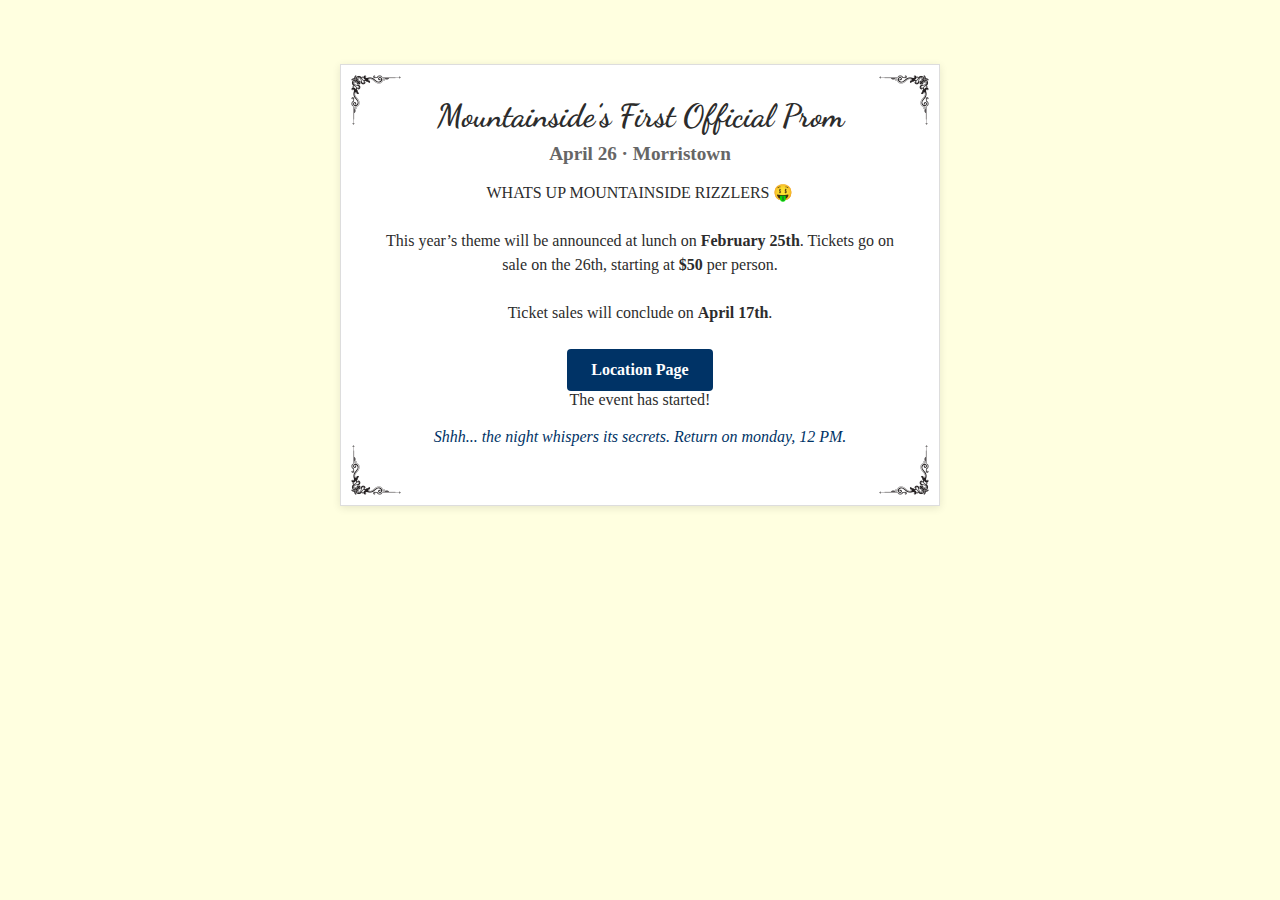
==== promWebsite/index.html @ 0f74371f "Update index.html 10" ====
<!DOCTYPE html>
<html lang="en">
<head>
  <meta charset="UTF-8" />
  <meta name="viewport" content="width=device-width, initial-scale=1.0" />
  <title>Mountainside's First Official Prom</title>
  <!-- Google Fonts for cursive heading -->
  <link href="https://fonts.googleapis.com/css2?family=Dancing+Script&display=swap" rel="stylesheet" />
  <link rel="stylesheet" href="styles.css" />
</head>
<body>
  <!-- Scrolling text elements -->

  <div class="invitation-container">
    <!-- Decorative vintage corners -->
    <div class="corner corner-top-left">
      <img src="assets/vintageCorner.png" alt="Vintage Corner">
    </div>
    <div class="corner corner-top-right">
      <img src="assets/vintageCorner.png" alt="Vintage Corner">
    </div>
    <div class="corner corner-bottom-left">
      <img src="assets/vintageCorner.png" alt="Vintage Corner">
    </div>
    <div class="corner corner-bottom-right">
      <img src="assets/vintageCorner.png" alt="Vintage Corner">
    </div>

    <h1>Mountainside’s First Official Prom</h1>
    <h2>April 26 &middot; Morristown</h2>
    <p>
      WHATS UP MOUNTAINSIDE RIZZLERS 🤑 
      <br><br>
      This year’s theme will be announced at lunch on
      <strong>February 25th</strong>. Tickets go on sale on the 26th, 
      starting at <strong>$50</strong> per person.
      <br><br>
      Ticket sales will conclude on <strong>April 17th</strong>.
    </p>
    <a href="https://www.instagram.com/cliff_rose_studio?igsh=MW0zajJqa3JmZGVobw==" class="cta-button">Location Page</a>
    
    <!-- Timer section -->
    <div id="timer" class="timer"></div>
    
    <!-- Secret message section -->
    <p class="secret-message">Shhh... the night whispers its secrets. Return on monday, 12 PM.</p>
  </div>

  <!-- Timer script -->
  <script>
    // Set the target date for Monday, February 24, 12:00 PM MST
    const targetDate = new Date("February 24, 2024 12:00:00 MST");

    function updateTimer() {
      const now = new Date();
      const diff = targetDate - now;

      if(diff < 0) {
        document.getElementById('timer').textContent = "The event has started!";
        clearInterval(timerInterval);
        return;
      }

      const days = Math.floor(diff / (1000 * 60 * 60 * 24));
      const hours = Math.floor((diff / (1000 * 60 * 60)) % 24);
      const minutes = Math.floor((diff / (1000 * 60)) % 60);
      const seconds = Math.floor((diff / 1000) % 60);

      document.getElementById('timer').textContent = 
        `Countdown to event: ${days}d ${hours}h ${minutes}m ${seconds}s`;
    }

    const timerInterval = setInterval(updateTimer, 1000);
    updateTimer(); // initial call
  </script>
</body>
</html>
---- promWebsite/styles.css ----
/* Basic reset */
* {
    margin: 0;
    padding: 0;
    box-sizing: border-box;
  }
  
  /* Slight yellow background */
  body {
    font-family: "Georgia", serif;
    color: #2c2c2c;
    background: #ffffe0;
  }

 /* Secret message styling */
.secret-message {
  font-size: 0.9rem;
  color: #003366;
  margin-top: 1rem;
  font-style: italic;
}

  /* Scrolling text common style */
  .scroll {
    position: fixed;
    font-weight: bold;
    color: #003366;
    white-space: nowrap;
    z-index: 1000;
  }
  
  /* Keyframes for horizontal scrolling */
  @keyframes scroll-horizontal {
    0% { transform: translateX(100%); }
    100% { transform: translateX(-100%); }
  }
  
  /* Keyframes for vertical scrolling */
  @keyframes scroll-vertical {
    0% { transform: translateY(100%); }
    100% { transform: translateY(-100%); }
  }
  
  /* Top scrolling text */
  .scroll-top {
    top: 0;
    left: 0;
    width: 100%;
    height: 30px;
    line-height: 30px;
    animation: scroll-horizontal 10s linear infinite;
  }
  
  /* Bottom scrolling text */
  .scroll-bottom {
    bottom: 0;
    left: 0;
    width: 100%;
    height: 30px;
    line-height: 30px;
    animation: scroll-horizontal 10s linear infinite reverse;
  }
  
  /* Left scrolling text */
  .scroll-left {
    top: 0;
    left: 0;
    width: 30px;
    height: 100%;
    display: flex;
    align-items: center;
    justify-content: center;
    /* Rotate text for vertical scrolling */
    transform: rotate(-90deg);
    transform-origin: left top;
    animation: scroll-vertical 10s linear infinite;
  }
  
  /* Right scrolling text */
  .scroll-right {
    top: 0;
    right: 0;
    width: 30px;
    height: 100%;
    display: flex;
    align-items: center;
    justify-content: center;
    transform: rotate(90deg);
    transform-origin: right top;
    animation: scroll-vertical 10s linear infinite reverse;
  }
  
  /* Main container */
  .invitation-container {
    position: relative;
    max-width: 600px;
    margin: 5% auto;
    padding: 2rem;
    text-align: center;
    background: #fff;
    border: 1px solid #ddd;
    box-shadow: 0 2px 8px rgba(0,0,0,0.1);
  }
  
  /* Decorative corner images */
  .corner {
    position: absolute;
    width: 50px;
    height: 50px;
  }
  .corner img {
    width: 100%;
    height: auto;
  }
  
  /* CSS variables for corner rotation */
  :root {
    --rotate-top-left: 90deg;
    --rotate-top-right: 180deg;
    --rotate-bottom-left: 0deg;
    --rotate-bottom-right: -90deg;
  }
  
  .corner-top-left {
    top: 10px;
    left: 10px;
    transform: rotate(var(--rotate-top-left));
  }
  .corner-top-right {
    top: 10px;
    right: 10px;
    transform: rotate(var(--rotate-top-right));
  }
  .corner-bottom-left {
    bottom: 10px;
    left: 10px;
    transform: rotate(var(--rotate-bottom-left));
  }
  .corner-bottom-right {
    bottom: 10px;
    right: 10px;
    transform: rotate(var(--rotate-bottom-right));
  }
  
  /* Titles and text */
  .invitation-container h1 {
    font-family: 'Dancing Script', cursive;
    font-size: 2rem;
    margin-bottom: 0.5rem;
    font-weight: bold;
  }
  .invitation-container h2 {
    font-size: 1.2rem;
    margin-bottom: 1rem;
    color: #666;
  }
  .invitation-container p {
    font-size: 1rem;
    line-height: 1.5;
    margin-bottom: 1.5rem;
  }
  
  /* Call-to-action button */
  .cta-button {
    display: inline-block;
    padding: 0.75rem 1.5rem;
    background-color: #003366;
    color: #fff;
    text-decoration: none;
    font-weight: bold;
    border-radius: 4px;
    transition: background-color 0.3s ease;
  }
  .cta-button:hover {
    background-color: #002244;
  }
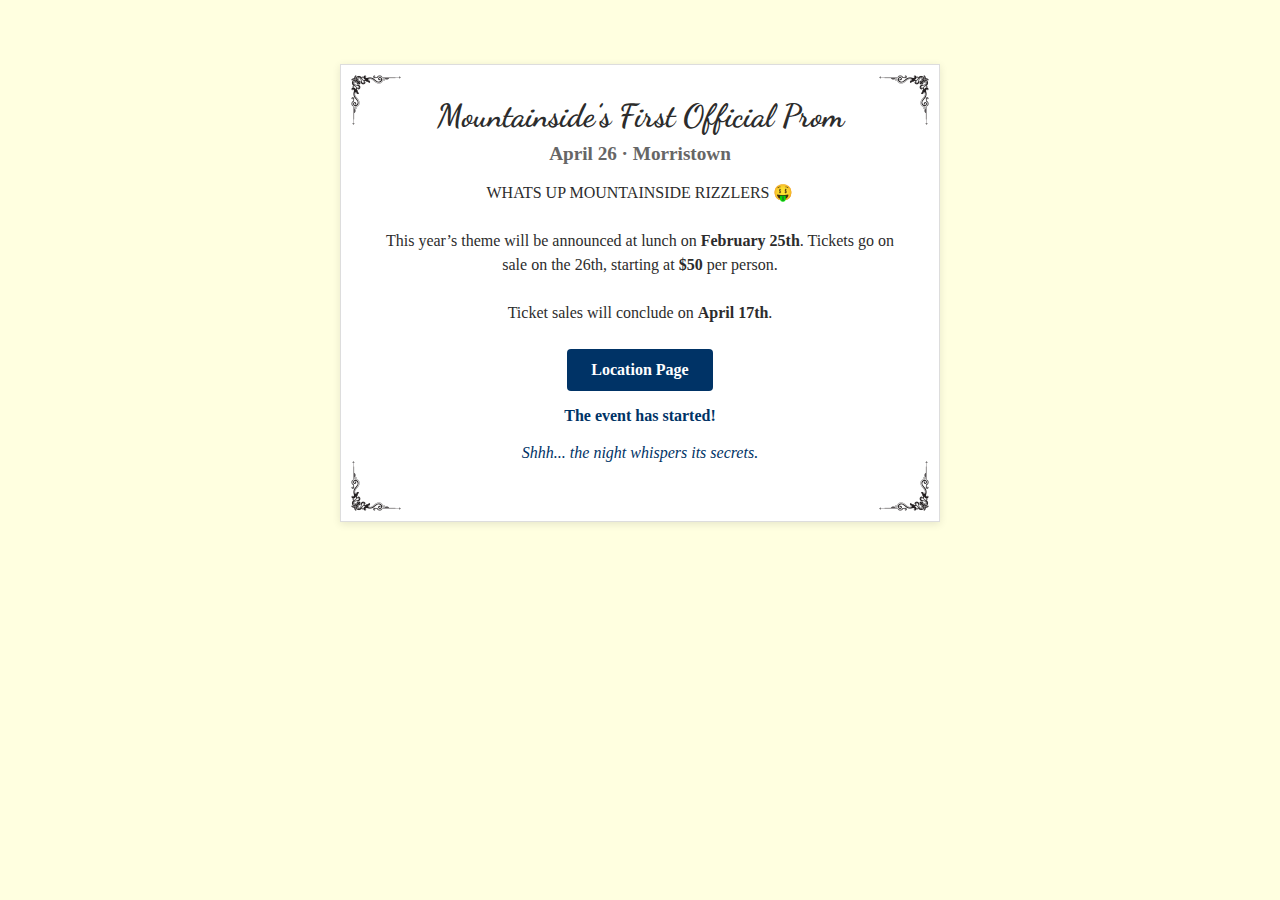
==== commit d828f468: "Update index.html 11" ====
--- a/promWebsite/index.html
+++ b/promWebsite/index.html
@@ -43,13 +43,13 @@
     <div id="timer" class="timer"></div>
     
     <!-- Secret message section -->
-    <p class="secret-message">Shhh... the night whispers its secrets. Return on monday, 12 PM.</p>
+    <p class="secret-message">Shhh... the night whispers its secrets.</p>
   </div>
 
   <!-- Timer script -->
   <script>
-    // Set the target date for Monday, February 24, 12:00 PM MST
-    const targetDate = new Date("February 24, 2024 12:00:00 MST");
+    // Set the target date for Monday, February 24, 12:00 PM MST using an ISO 8601 string with UTC offset (-07:00 for MST)
+    const targetDate = new Date("2024-02-24T12:00:00-07:00");
 
     function updateTimer() {
       const now = new Date();
--- a/promWebsite/styles.css
+++ b/promWebsite/styles.css
@@ -3,66 +3,58 @@
     margin: 0;
     padding: 0;
     box-sizing: border-box;
-  }
-  
-  /* Slight yellow background */
-  body {
+}
+
+/* Slight yellow background */
+body {
     font-family: "Georgia", serif;
     color: #2c2c2c;
     background: #ffffe0;
-  }
-
- /* Secret message styling */
-.secret-message {
-  font-size: 0.9rem;
-  color: #003366;
-  margin-top: 1rem;
-  font-style: italic;
 }
 
-  /* Scrolling text common style */
-  .scroll {
+/* Scrolling text common style */
+.scroll {
     position: fixed;
     font-weight: bold;
     color: #003366;
     white-space: nowrap;
     z-index: 1000;
-  }
-  
-  /* Keyframes for horizontal scrolling */
-  @keyframes scroll-horizontal {
+}
+
+/* Keyframes for horizontal scrolling */
+@keyframes scroll-horizontal {
     0% { transform: translateX(100%); }
     100% { transform: translateX(-100%); }
-  }
-  
-  /* Keyframes for vertical scrolling */
-  @keyframes scroll-vertical {
+}
+
+/* Keyframes for vertical scrolling */
+@keyframes scroll-vertical {
     0% { transform: translateY(100%); }
     100% { transform: translateY(-100%); }
-  }
-  
-  /* Top scrolling text */
-  .scroll-top {
+}
+
+/* Top scrolling text */
+.scroll-top {
     top: 0;
     left: 0;
     width: 100%;
     height: 30px;
     line-height: 30px;
     animation: scroll-horizontal 10s linear infinite;
-  }
-  
-  /* Bottom scrolling text */
-  .scroll-bottom {
+}
+
+/* Bottom scrolling text */
+.scroll-bottom {
     bottom: 0;
     left: 0;
     width: 100%;
     height: 30px;
     line-height: 30px;
     animation: scroll-horizontal 10s linear infinite reverse;
-  }
-  
-  /* Left scrolling text */
-  .scroll-left {
+}
+
+/* Left scrolling text */
+.scroll-left {
     top: 0;
     left: 0;
     width: 30px;
@@ -70,14 +62,13 @@
     display: flex;
     align-items: center;
     justify-content: center;
-    /* Rotate text for vertical scrolling */
     transform: rotate(-90deg);
     transform-origin: left top;
     animation: scroll-vertical 10s linear infinite;
-  }
-  
-  /* Right scrolling text */
-  .scroll-right {
+}
+
+/* Right scrolling text */
+.scroll-right {
     top: 0;
     right: 0;
     width: 30px;
@@ -88,10 +79,10 @@
     transform: rotate(90deg);
     transform-origin: right top;
     animation: scroll-vertical 10s linear infinite reverse;
-  }
-  
-  /* Main container */
-  .invitation-container {
+}
+
+/* Main container */
+.invitation-container {
     position: relative;
     max-width: 600px;
     margin: 5% auto;
@@ -100,68 +91,68 @@
     background: #fff;
     border: 1px solid #ddd;
     box-shadow: 0 2px 8px rgba(0,0,0,0.1);
-  }
-  
-  /* Decorative corner images */
-  .corner {
+}
+
+/* Decorative corner images */
+.corner {
     position: absolute;
     width: 50px;
     height: 50px;
-  }
-  .corner img {
+}
+.corner img {
     width: 100%;
     height: auto;
-  }
-  
-  /* CSS variables for corner rotation */
-  :root {
+}
+
+/* CSS variables for corner rotation */
+:root {
     --rotate-top-left: 90deg;
     --rotate-top-right: 180deg;
     --rotate-bottom-left: 0deg;
     --rotate-bottom-right: -90deg;
-  }
-  
-  .corner-top-left {
+}
+
+.corner-top-left {
     top: 10px;
     left: 10px;
     transform: rotate(var(--rotate-top-left));
-  }
-  .corner-top-right {
+}
+.corner-top-right {
     top: 10px;
     right: 10px;
     transform: rotate(var(--rotate-top-right));
-  }
-  .corner-bottom-left {
+}
+.corner-bottom-left {
     bottom: 10px;
     left: 10px;
     transform: rotate(var(--rotate-bottom-left));
-  }
-  .corner-bottom-right {
+}
+.corner-bottom-right {
     bottom: 10px;
     right: 10px;
     transform: rotate(var(--rotate-bottom-right));
-  }
-  
-  /* Titles and text */
-  .invitation-container h1 {
+}
+
+/* Titles and text */
+.invitation-container h1 {
     font-family: 'Dancing Script', cursive;
     font-size: 2rem;
     margin-bottom: 0.5rem;
     font-weight: bold;
-  }
-  .invitation-container h2 {
+}
+.invitation-container h2 {
     font-size: 1.2rem;
     margin-bottom: 1rem;
     color: #666;
-  }
-  .invitation-container p {
+}
+.invitation-container p {
     font-size: 1rem;
     line-height: 1.5;
     margin-bottom: 1.5rem;
-  }
-  
-  /* Call-to-action button */
-  .cta-button {
+}
+
+/* Call-to-action button */
+.cta-button {
     display: inline-block;
     padding: 0.75rem 1.5rem;
     background-color: #003366;
@@ -170,8 +161,23 @@
     font-weight: bold;
     border-radius: 4px;
     transition: background-color 0.3s ease;
-  }
-  .cta-button:hover {
+}
+.cta-button:hover {
     background-color: #002244;
-  }
-  
+}
+
+/* Secret message styling */
+.secret-message {
+    font-size: 0.9rem;
+    color: #003366;
+    margin-top: 1rem;
+    font-style: italic;
+}
+
+/* Timer styling */
+.timer {
+    font-size: 1rem;
+    color: #003366;
+    margin: 1rem 0;
+    font-weight: bold;
+}
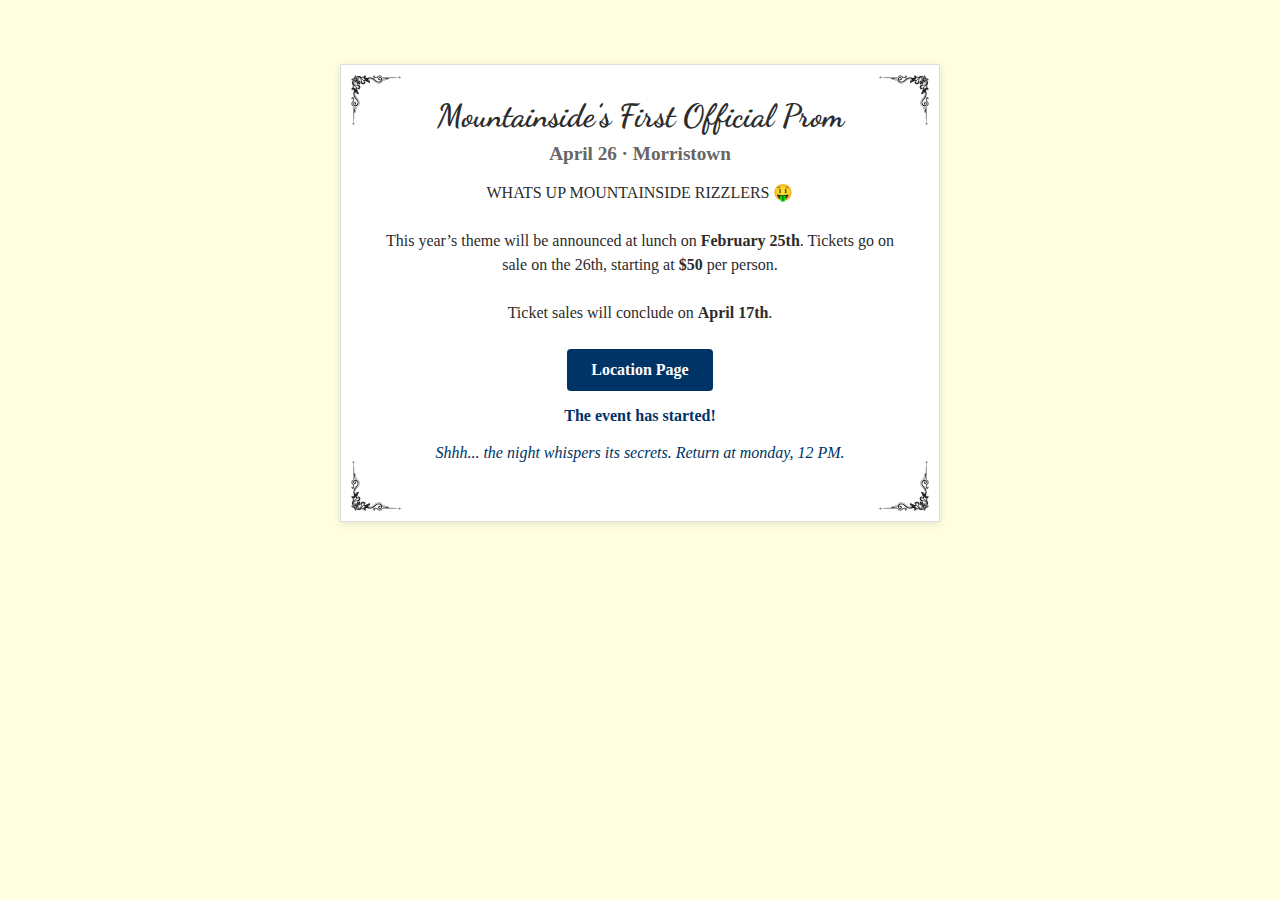
==== commit 85f8ec12: "Update index.html 14" ====
--- a/promWebsite/index.html
+++ b/promWebsite/index.html
@@ -9,8 +9,6 @@
   <link rel="stylesheet" href="styles.css" />
 </head>
 <body>
-  <!-- Scrolling text elements -->
-
   <div class="invitation-container">
     <!-- Decorative vintage corners -->
     <div class="corner corner-top-left">
@@ -43,19 +41,23 @@
     <div id="timer" class="timer"></div>
     
     <!-- Secret message section -->
-    <p class="secret-message">Shhh... the night whispers its secrets.</p>
+    <p class="secret-message">Shhh... the night whispers its secrets. Return at monday, 12 PM.</p>
   </div>
 
-  <!-- Timer script -->
+  <!-- Timer script with debug prints -->
   <script>
-    // Set the target date for Monday, February 24, 12:00 PM MST using an ISO 8601 string with UTC offset (-07:00 for MST)
-    const targetDate = new Date("2024-02-24T12:00:00-07:00");
+    // Set the target date for Monday, February 24, 12:00 PM MST (Arizona local time)
+    const targetDate = new Date("2025-02-24T12:00:00-07:00");
+    console.log("Target date:", targetDate);
 
     function updateTimer() {
       const now = new Date();
+      console.log("Current time:", now);
+
       const diff = targetDate - now;
+      console.log("Time difference (ms):", diff);
 
-      if(diff < 0) {
+      if (diff < 0) {
         document.getElementById('timer').textContent = "The event has started!";
         clearInterval(timerInterval);
         return;
@@ -66,13 +68,16 @@
       const minutes = Math.floor((diff / (1000 * 60)) % 60);
       const seconds = Math.floor((diff / 1000) % 60);
 
+      console.log(`Countdown: ${days}d ${hours}h ${minutes}m ${seconds}s`);
+
       document.getElementById('timer').textContent = 
         `Countdown to event: ${days}d ${hours}h ${minutes}m ${seconds}s`;
     }
 
     const timerInterval = setInterval(updateTimer, 1000);
-    updateTimer(); // initial call
+    updateTimer(); // Initial call
   </script>
 </body>
 </html>
 
+
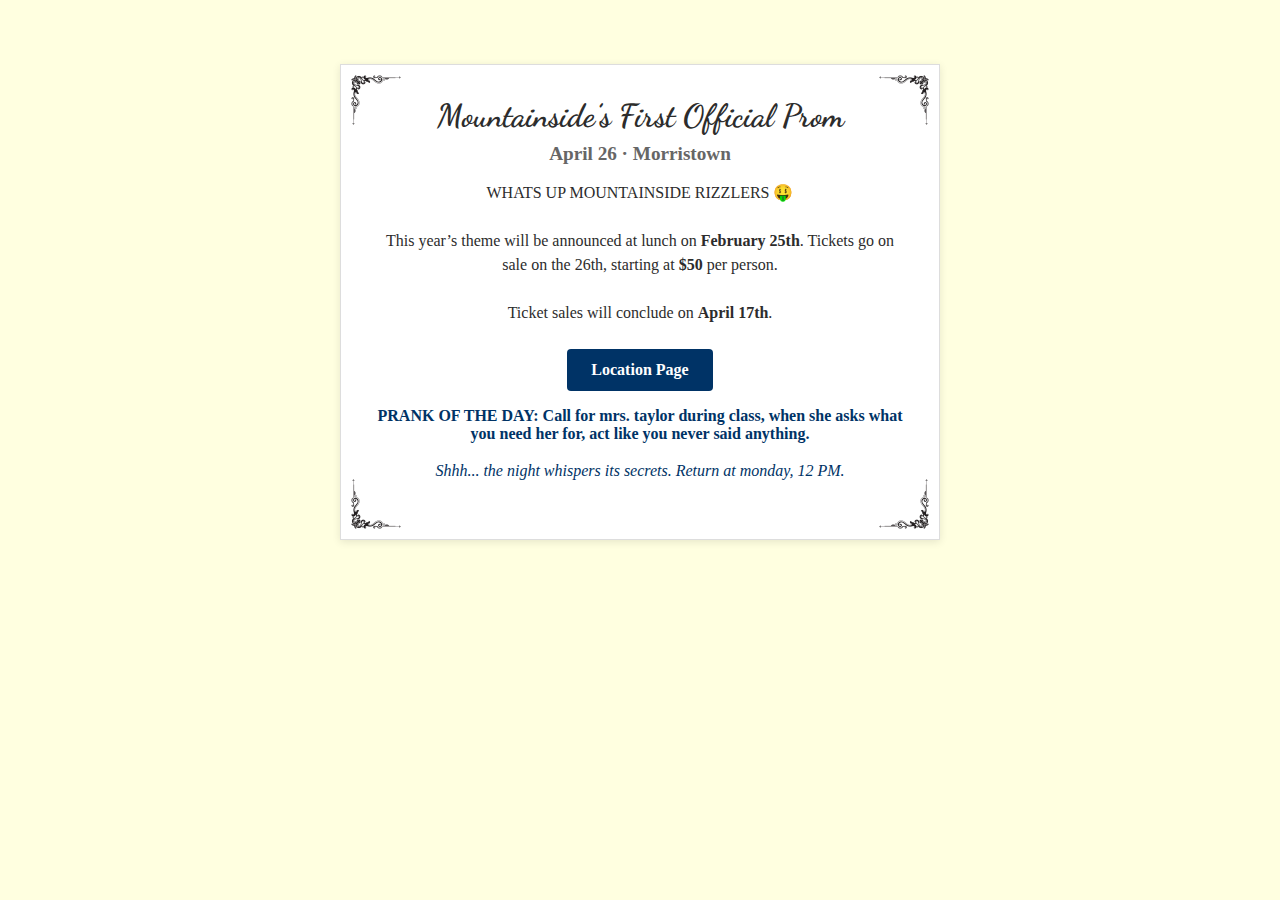
==== commit 2164ea48: "Update index.html 17" ====
--- a/promWebsite/index.html
+++ b/promWebsite/index.html
@@ -58,7 +58,7 @@
       console.log("Time difference (ms):", diff);
 
       if (diff < 0) {
-        document.getElementById('timer').textContent = "The event has started!";
+        document.getElementById('timer').textContent = "PRANK OF THE DAY: Call for mrs. taylor during class, when she asks what you need her for, act like you never said anything.";
         clearInterval(timerInterval);
         return;
       }
@@ -71,7 +71,7 @@
       console.log(`Countdown: ${days}d ${hours}h ${minutes}m ${seconds}s`);
 
       document.getElementById('timer').textContent = 
-        `Countdown to event: ${days}d ${hours}h ${minutes}m ${seconds}s`;
+        `Countdown of secret: ${days}d ${hours}h ${minutes}m ${seconds}s`;
     }
 
     const timerInterval = setInterval(updateTimer, 1000);
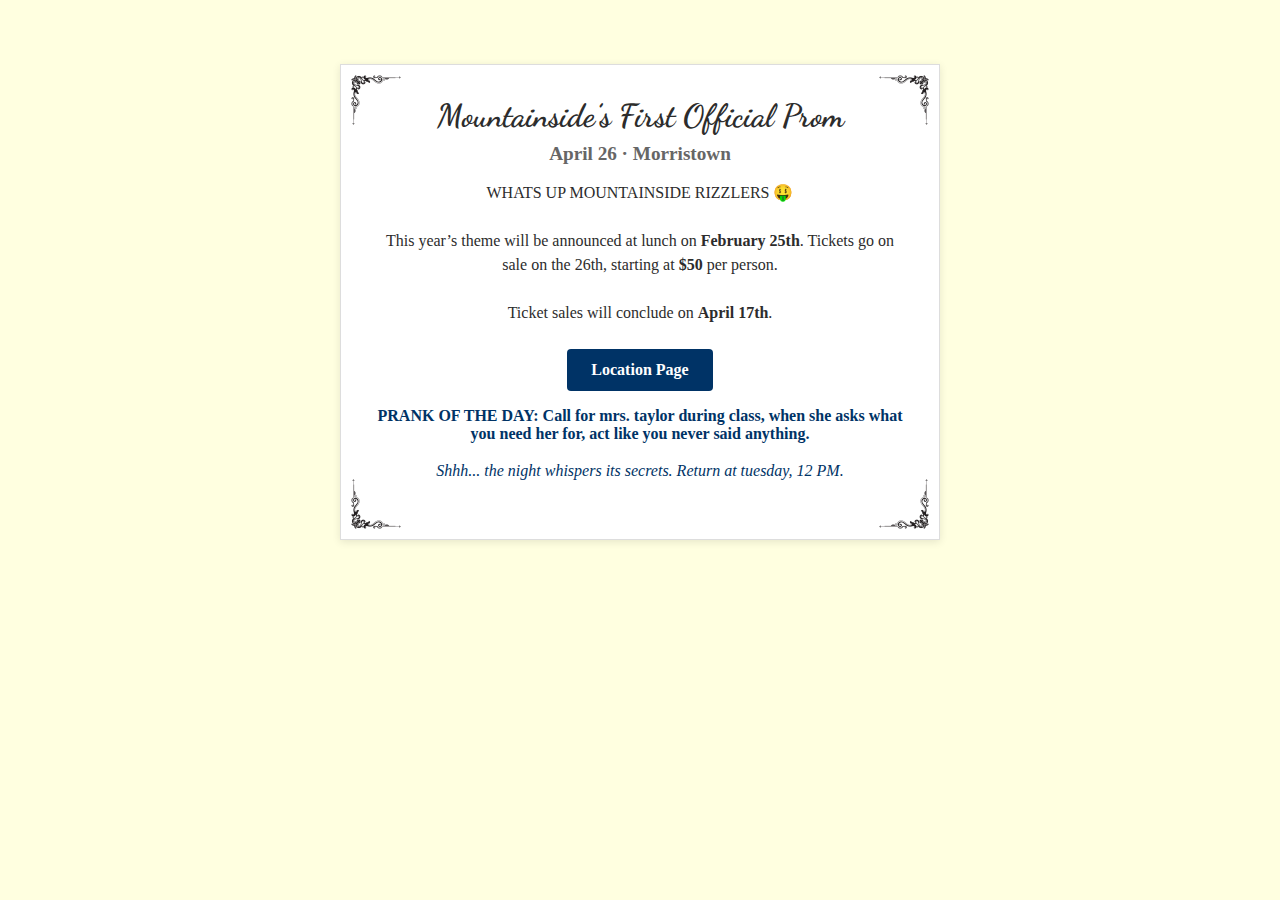
==== commit b39c9549: "Update index.html 16" ====
--- a/promWebsite/index.html
+++ b/promWebsite/index.html
@@ -41,7 +41,7 @@
     <div id="timer" class="timer"></div>
     
     <!-- Secret message section -->
-    <p class="secret-message">Shhh... the night whispers its secrets. Return at monday, 12 PM.</p>
+    <p class="secret-message">Shhh... the night whispers its secrets. Return at tuesday, 12 PM.</p>
   </div>
 
   <!-- Timer script with debug prints -->
